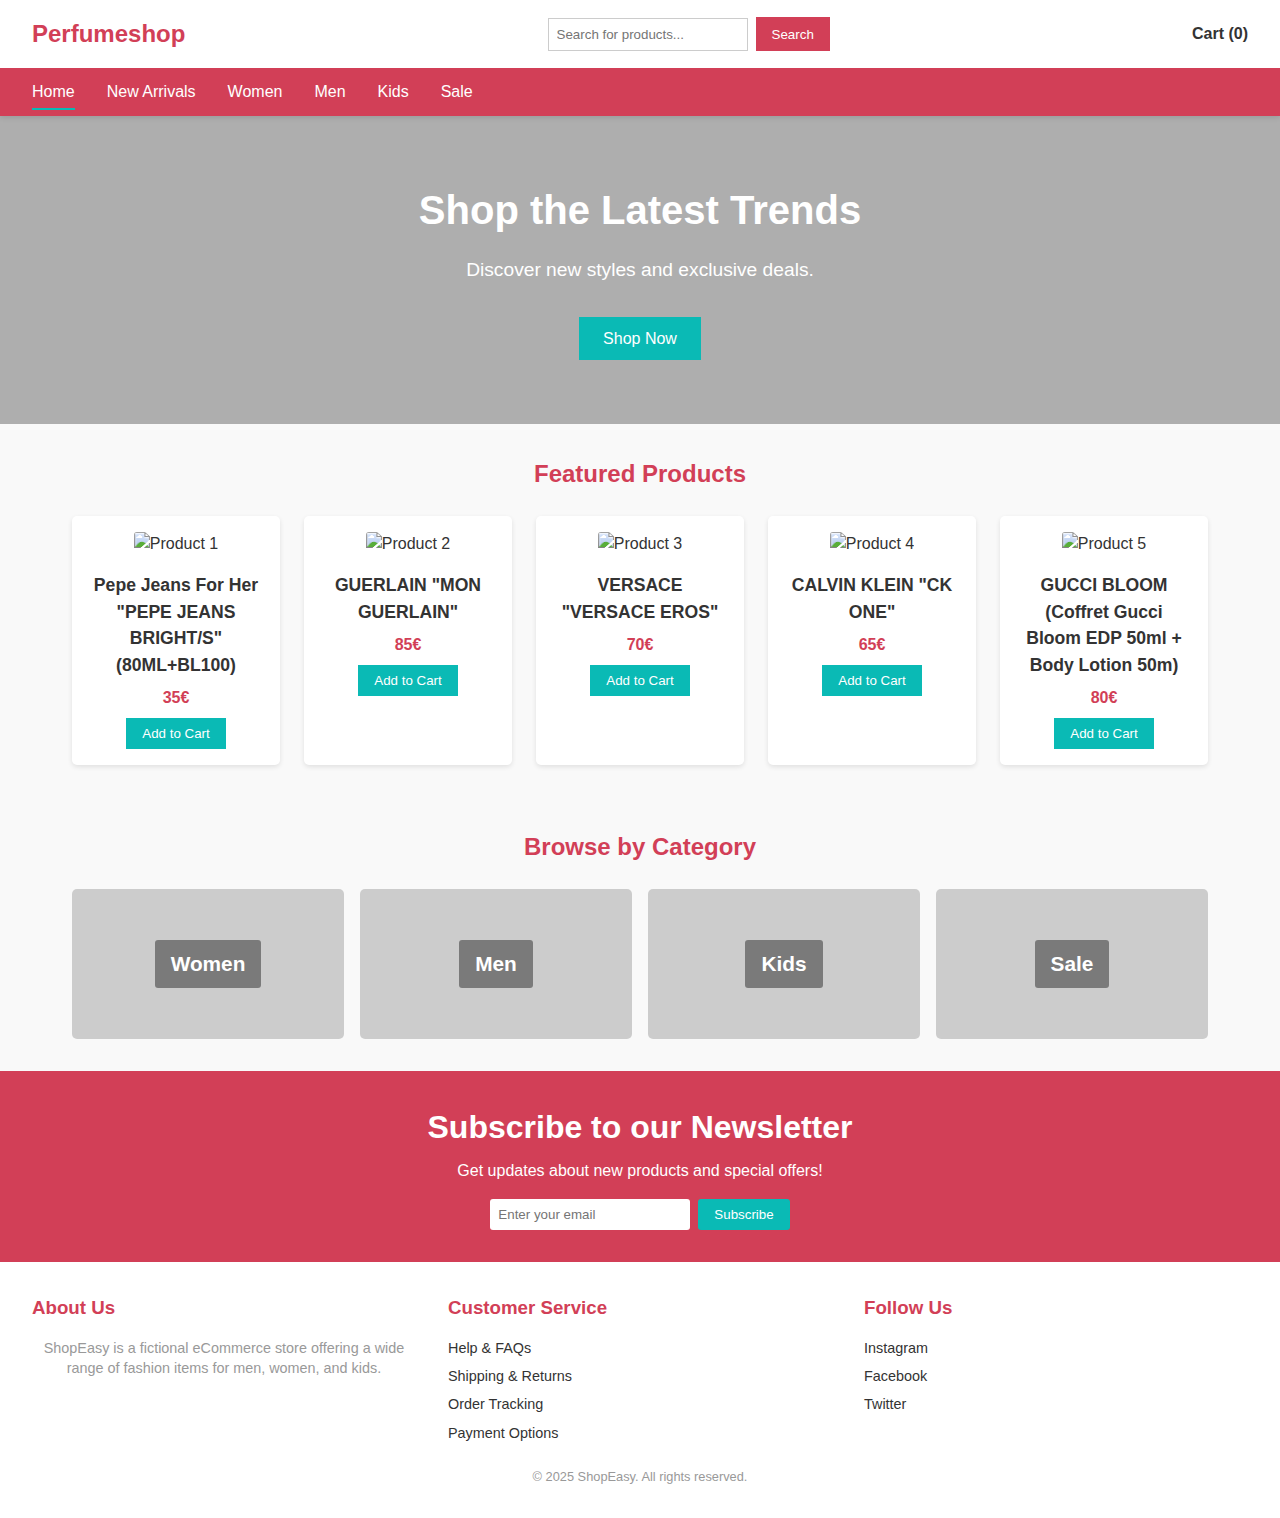
==== loja/index.html @ 491808b8 "Add files via upload" ====
<!DOCTYPE html>
<html lang="en">
<head>
  <meta charset="UTF-8" />
  <meta name="viewport" content="width=device-width, initial-scale=1.0"/>
  <title>Perfumeshop - Example</title>

  <!-- Link to external CSS -->
  <link rel="stylesheet" href="style.css" />
</head>
<body>
  <!-- HEADER -->
  <header class="site-header">
    <!-- Top bar (logo + search + cart) -->
    <div class="top-bar">
      <div class="logo">
        <h1>Perfumeshop</h1>
      </div>
      <div class="search-bar">
        <input type="text" placeholder="Search for products..." />
        <button>Search</button>
      </div>
      <div class="cart">
        <a href="#">Cart (0)</a>
      </div>
    </div>

    <!-- Navigation -->
    <nav class="main-nav">
      <ul>
        <li><a href="index.html" class="active">Home</a></li>
        <li><a href="newArrivals.html">New Arrivals</a></li>
        <li><a href="women.html">Women</a></li>
        <li><a href="men.html">Men</a></li>
        <li><a href="kids.html">Kids</a></li>
        <li><a href="sale.html">Sale</a></li>
      </ul>
    </nav>
  </header>

  <!-- MAIN CONTENT -->
  <main>
    <!-- Hero Section -->
    <section class="hero">
      <h2>Shop the Latest Trends</h2>
      <p>Discover new styles and exclusive deals.</p>
      <button class="cta-button">Shop Now</button>
    </section>

    <!-- Featured Products -->
    <section class="featured-products">
      <h2>Featured Products</h2>
      <div class="products-grid">
        <!-- Product Card 1 -->
        <article class="product-card">
          <img src="https://www.perfumesecompanhia.pt/dw/image/v2/BGXV_PRD/on/demandware.static/-/Sites-master-catalog-pc/default/dw99044938/images/hi-res/P02/401542_279808.jpg?sw=1080&sh=1080&sm=fit" alt="Product 1" />
          <h3>Pepe Jeans For Her "PEPE JEANS BRIGHT/S" (80ML+BL100)</h3>
          <p class="price">35€</p>
          <button class="add-to-cart">Add to Cart</button>
        </article>

        <!-- Product Card 2 -->
        <article class="product-card">
          <img src="https://www.perfumesecompanhia.pt/dw/image/v2/BGXV_PRD/on/demandware.static/-/Sites-master-catalog-pc/default/dwcbad3a54/images/hi-res/P03/413314_297781.jpg?sw=1080&sh=1080&sm=fit" alt="Product 2" />
          <h3>GUERLAIN "MON GUERLAIN"</h3>
          <p class="price"> 85€</p>
          <button class="add-to-cart">Add to Cart</button>
        </article>

        <!-- Product Card 3 -->
        <article class="product-card">
          <img src="https://www.perfumesecompanhia.pt/dw/image/v2/BGXV_PRD/on/demandware.static/-/Sites-master-catalog-pc/default/dw4aebf383/images/hi-res/P14/418915_310057.jpg?sw=1080&sh=1080&sm=fit" alt="Product 3" />
          <h3>VERSACE "VERSACE EROS"</h3>
          <p class="price">70€</p>
          <button class="add-to-cart">Add to Cart</button>
        </article>

        <!-- Product Card 4 -->
        <article class="product-card">
          <img src="https://www.perfumesecompanhia.pt/dw/image/v2/BGXV_PRD/on/demandware.static/-/Sites-master-catalog-pc/default/dw79d65238/images/hi-res/P14/417218_311611.jpg?sw=1080&sh=1080&sm=fit" alt="Product 4" />
          <h3>CALVIN KLEIN "CK ONE"</h3>
          <p class="price">65€</p>
          <button class="add-to-cart">Add to Cart</button>
        </article>
         <!-- Product Card 5 -->
         <article class="product-card">
          <img src="https://www.perfumesecompanhia.pt/dw/image/v2/BGXV_PRD/on/demandware.static/-/Sites-master-catalog-pc/default/dw4292b676/images/hi-res/P03/409457_300781.jpg?sw=1080&sh=1080&sm=fit" alt="Product 5" />
          <h3>GUCCI BLOOM (Coffret Gucci Bloom EDP 50ml + Body Lotion 50m)</h3>
          <p class="price">80€</p>
          <button class="add-to-cart">Add to Cart</button>
        </article>
    </div>
    </section>

    <!-- Categories / Promotion -->
    <section class="categories">
      <h2>Browse by Category</h2>
      <div class="category-grid">
        <a href="women.html" class="category-item" style="background-image: url('https://thumbs.dreamstime.com/b/frasco-perfume-aroma-spray-mulher-segurando-uma-garrafa-de-perfumes-mulheres-com-perfum-linda-garota-usando-apresenta-fragr%C3%A2ncia-221280598.jpg');">
          <h3>Women</h3>
        </a>
        <a href="men.html" class="category-item" style="background-image: url('https://i.pinimg.com/736x/ec/b2/9a/ecb29a74d225e3439a071da5fa1d3d19.jpg');">
          <h3>Men</h3>
        </a>
        <a href="kids.html" class="category-item" style="background-image: url('https://via.placeholder.com/300x200');">
          <h3>Kids</h3>
        </a>
        <a href="sale.html" class="category-item" style="background-image: url('https://img.myloview.com.br/quadros/passionate-woman-and-handsome-man-using-perfume-on-black-background-400-166197193.jpg');">
          <h3>Sale</h3>
        </a>
        </div>
      </div>
    </section>

    <!-- Newsletter -->
    <section class="newsletter">
      <h2>Subscribe to our Newsletter</h2>
      <p>Get updates about new products and special offers!</p>
      <form>
        <input type="email" placeholder="Enter your email" required />
        <button type="submit">Subscribe</button>
      </form>
    </section>
  </main>

  <!-- FOOTER -->
  <footer class="site-footer">
    <div class="footer-columns">
      <div class="footer-col">
        <h3>About Us</h3>
        <p>
          ShopEasy is a fictional eCommerce store offering a wide range 
          of fashion items for men, women, and kids.
        </p>
      </div>
      <div class="footer-col">
        <h3>Customer Service</h3>
        <ul>
          <li><a href="#">Help &amp; FAQs</a></li>
          <li><a href="#">Shipping &amp; Returns</a></li>
          <li><a href="#">Order Tracking</a></li>
          <li><a href="#">Payment Options</a></li>
        </ul>
      </div>
      <div class="footer-col">
        <h3>Follow Us</h3>
        <ul class="social-links">
          <li><a href="#">Instagram</a></li>
          <li><a href="#">Facebook</a></li>
          <li><a href="#">Twitter</a></li>
        </ul>
      </div>
    </div>
    <p class="copyright">
      &copy; 2025 ShopEasy. All rights reserved.
    </p>
  </footer>
</body>
</html>
---- loja/style.css ----
/* -------------------------------
   CSS VARIABLES & GLOBAL STYLES
---------------------------------*/
:root {
    --color-primary: #d23f57;
    --color-secondary: #0abab5;
    --color-background: #f9f9f9;
    --color-text: #333;
    --color-white: #fff;
    --font-family-base: "Arial", sans-serif;
  }
  
  * {
    margin: 0;
    padding: 0;
    box-sizing: border-box;
  }
  
  body {
    font-family: var(--font-family-base);
    background-color: var(--color-background);
    color: var(--color-text);
    line-height: 1.5;
  }
  
  /* Links reset */
  a {
    color: var(--color-text);
    text-decoration: none;
  }
  
  a:hover {
    text-decoration: underline;
  }
  
  /* Reusable classes */
  .button {
    background-color: var(--color-primary);
    color: var(--color-white);
    padding: 0.6rem 1rem;
    border: none;
    cursor: pointer;
    transition: background-color 0.3s ease;
  }
  
  .button:hover {
    background-color: var(--color-secondary);
  }
  
  /* -------------------------------
     HEADER STYLES
  ---------------------------------*/
  .site-header {
    background-color: var(--color-white);
    box-shadow: 0 2px 5px rgba(0, 0, 0, 0.1);
  }
  
  .top-bar {
    display: flex;
    align-items: center;
    justify-content: space-between;
    padding: 1rem 2rem;
  }
  
  /* Logo */
  .logo h1 {
    font-size: 1.5rem;
    color: var(--color-primary);
  }
  
  /* Search Bar */
  .search-bar {
    display: flex;
    align-items: center;
    gap: 0.5rem;
  }
  
  .search-bar input {
    padding: 0.5rem;
    border: 1px solid #ccc;
    width: 200px;
  }
  
  .search-bar button {
    background-color: var(--color-primary);
    color: var(--color-white);
    border: none;
    padding: 0.6rem 1rem;
    cursor: pointer;
    transition: background-color 0.3s ease;
  }
  
  .search-bar button:hover {
    background-color: var(--color-secondary);
  }
  
  /* Cart link */
  .cart a {
    color: var(--color-text);
    font-weight: bold;
  }
  
  /* Navigation */
  .main-nav {
    background-color: var(--color-primary);
  }
  
  .main-nav ul {
    display: flex;
    list-style: none;
    padding: 0.75rem 2rem;
  }
  
  .main-nav li {
    margin-right: 2rem;
  }
  
  .main-nav li:last-child {
    margin-right: 0;
  }
  
  .main-nav a {
    color: var(--color-white);
    padding: 0.5rem 0;
    transition: color 0.3s;
  }
  
  .main-nav a:hover {
    color: var(--color-secondary);
  }
  
  .main-nav .active {
    border-bottom: 2px solid var(--color-secondary);
  }
  
  /* -------------------------------
     HERO SECTION
  ---------------------------------*/
  .hero {
    background: linear-gradient(
        rgba(0, 0, 0, 0.3),
        rgba(0, 0, 0, 0.3)
      ),
      url("https://via.placeholder.com/1400x600") no-repeat center/cover;
    text-align: center;
    color: var(--color-white);
    padding: 4rem 2rem;
  }
  
  .hero h2 {
    font-size: 2.5rem;
    margin-bottom: 1rem;
  }
  
  .hero p {
    font-size: 1.2rem;
    margin-bottom: 2rem;
  }
  
  .cta-button {
    background-color: var(--color-secondary);
    border: none;
    color: var(--color-white);
    padding: 0.8rem 1.5rem;
    font-size: 1rem;
    cursor: pointer;
    transition: background-color 0.3s;
  }
  
  .cta-button:hover {
    background-color: var(--color-primary);
  }
  
  /* -------------------------------
     FEATURED PRODUCTS
  ---------------------------------*/
  .featured-products {
    padding: 2rem;
    max-width: 1200px;
    margin: 0 auto;
  }
  
  .featured-products h2 {
    text-align: center;
    margin-bottom: 1.5rem;
    color: var(--color-primary);
  }
  
  .products-grid {
    display: grid;
    grid-template-columns: repeat(auto-fill, minmax(200px, 1fr));
    gap: 1.5rem;
  }
  
  .product-card {
    background-color: var(--color-white);
    border-radius: 5px;
    box-shadow: 0 2px 5px rgba(0,0,0,0.1);
    padding: 1rem;
    text-align: center;
    transition: transform 0.3s;
  }
  
  .product-card:hover {
    transform: scale(1.02);
  }
  
  .product-card img {
    max-width: 100%;
    border-radius: 3px;
    margin-bottom: 1rem;
  }
  
  .product-card h3 {
    font-size: 1.1rem;
    margin-bottom: 0.5rem;
    color: var(--color-text);
  }
  
  .price {
    font-weight: bold;
    color: var(--color-primary);
    margin-bottom: 0.5rem;
  }
  
  .add-to-cart {
    background-color: var(--color-secondary);
    color: var(--color-white);
    border: none;
    padding: 0.5rem 1rem;
    cursor: pointer;
    transition: background-color 0.3s;
  }
  
  .add-to-cart:hover {
    background-color: var(--color-primary);
  }
  
  /* -------------------------------
     CATEGORIES
  ---------------------------------*/
  .categories {
    padding: 2rem;
    max-width: 1200px;
    margin: 0 auto;
    text-align: center;
  }
  
  .categories h2 {
    margin-bottom: 1.5rem;
    color: var(--color-primary);
  }
  
  .category-grid {
    display: grid;
    grid-template-columns: repeat(auto-fill, minmax(250px, 1fr));
    gap: 1rem;
  }
  
  .category-item {
    background-color: #ccc;
    background-size: cover;
    background-position: center;
    border-radius: 5px;
    color: var(--color-white);
    display: flex;
    justify-content: center;
    align-items: center;
    height: 150px;
    transition: transform 0.3s, box-shadow 0.3s;
  }
  
  .category-item:hover {
    transform: scale(1.03);
    box-shadow: 0 2px 5px rgba(0,0,0,0.2);
  }
  
  .category-item h3 {
    font-size: 1.3rem;
    background-color: rgba(0,0,0,0.4);
    padding: 0.5rem 1rem;
    border-radius: 3px;
  }
  
  /* -------------------------------
     NEWSLETTER
  ---------------------------------*/
  .newsletter {
    background-color: var(--color-primary);
    color: var(--color-white);
    text-align: center;
    padding: 2rem 1rem;
  }
  
  .newsletter h2 {
    margin-bottom: 0.5rem;
    font-size: 2rem;
  }
  
  .newsletter p {
    margin-bottom: 1rem;
  }
  
  .newsletter form {
    display: inline-flex;
    gap: 0.5rem;
  }
  
  .newsletter input {
    padding: 0.5rem;
    border: none;
    border-radius: 3px;
    min-width: 200px;
  }
  
  .newsletter button {
    background-color: var(--color-secondary);
    color: var(--color-white);
    border: none;
    padding: 0.5rem 1rem;
    border-radius: 3px;
    cursor: pointer;
    transition: background-color 0.3s;
  }
  
  .newsletter button:hover {
    background-color: var(--color-white);
    color: var(--color-primary);
  }
  
  /* -------------------------------
     FOOTER
  ---------------------------------*/
  .site-footer {
    background-color: var(--color-white);
    padding: 2rem;
    color: var(--color-text);
  }
  
  .footer-columns {
    display: flex;
    flex-wrap: wrap;
    gap: 2rem;
    margin-bottom: 1rem;
  }
  
  .footer-col {
    flex: 1 1 200px;
  }
  
  .footer-col h3 {
    margin-bottom: 1rem;
    color: var(--color-primary);
  }
  
  .footer-col p,
  .footer-col ul {
    font-size: 0.9rem;
    line-height: 1.4;
  }
  
  .footer-col ul {
    list-style: none;
  }
  
  .footer-col li {
    margin-bottom: 0.5rem;
  }
  
  .social-links li a:hover {
    color: var(--color-primary);
  }
  
  footer p {
    text-align: center;
    font-size: 0.8rem;
    color: #999;
  }
  
  /* -------------------------------
     MEDIA QUERIES
  ---------------------------------*/
  @media (max-width: 768px) {
    .top-bar {
      flex-direction: column;
      gap: 1rem;
    }
  
    .main-nav ul {
      flex-direction: column;
      align-items: center;
    }
  
    .main-nav li {
      margin-right: 0;
      margin-bottom: 0.5rem;
    }
  
    .hero {
      padding: 3rem 1rem;
    }
  
    .featured-products, .categories {
      padding: 1rem;
    }
  
    .footer-columns {
      flex-direction: column;
    }
  }
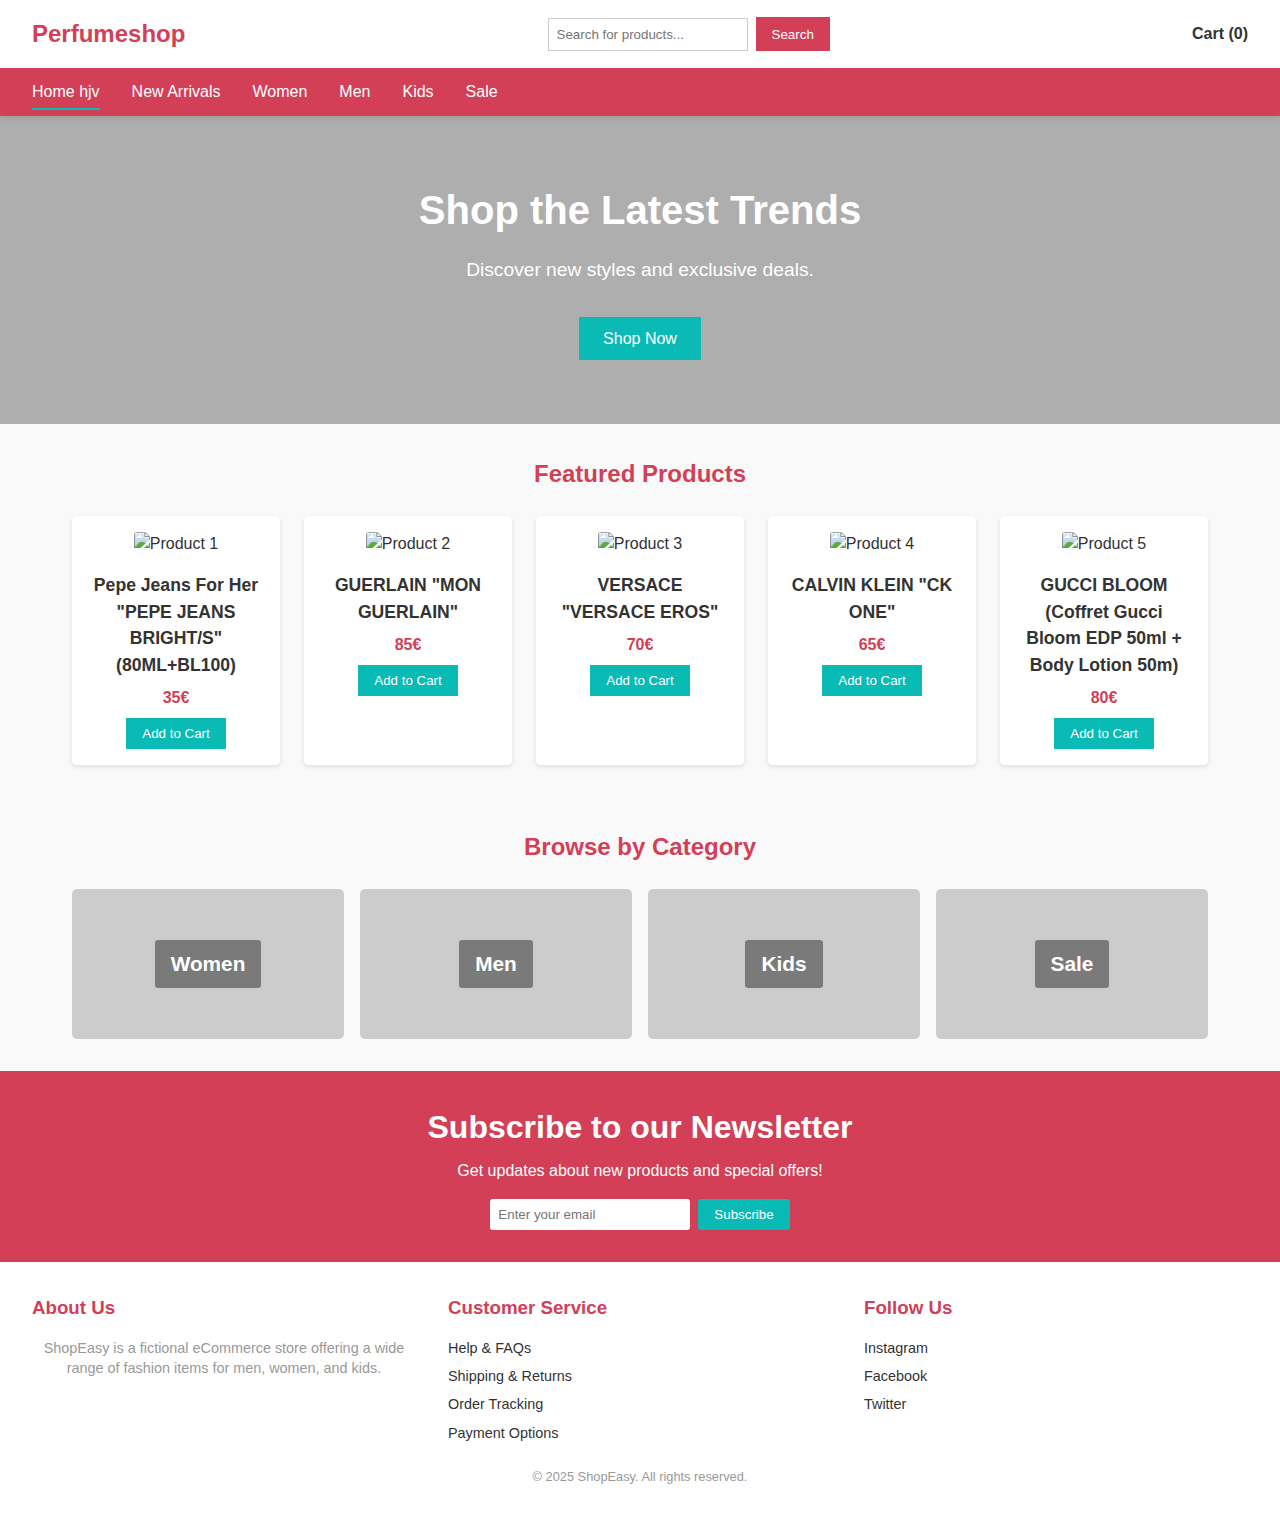
==== commit b9ee9cd8: "test1" ====
--- a/loja/index.html
+++ b/loja/index.html
@@ -28,7 +28,7 @@
     <!-- Navigation -->
     <nav class="main-nav">
       <ul>
-        <li><a href="index.html" class="active">Home</a></li>
+        <li><a href="index.html" class="active">Home hjv</a></li>
         <li><a href="newArrivals.html">New Arrivals</a></li>
         <li><a href="women.html">Women</a></li>
         <li><a href="men.html">Men</a></li>
